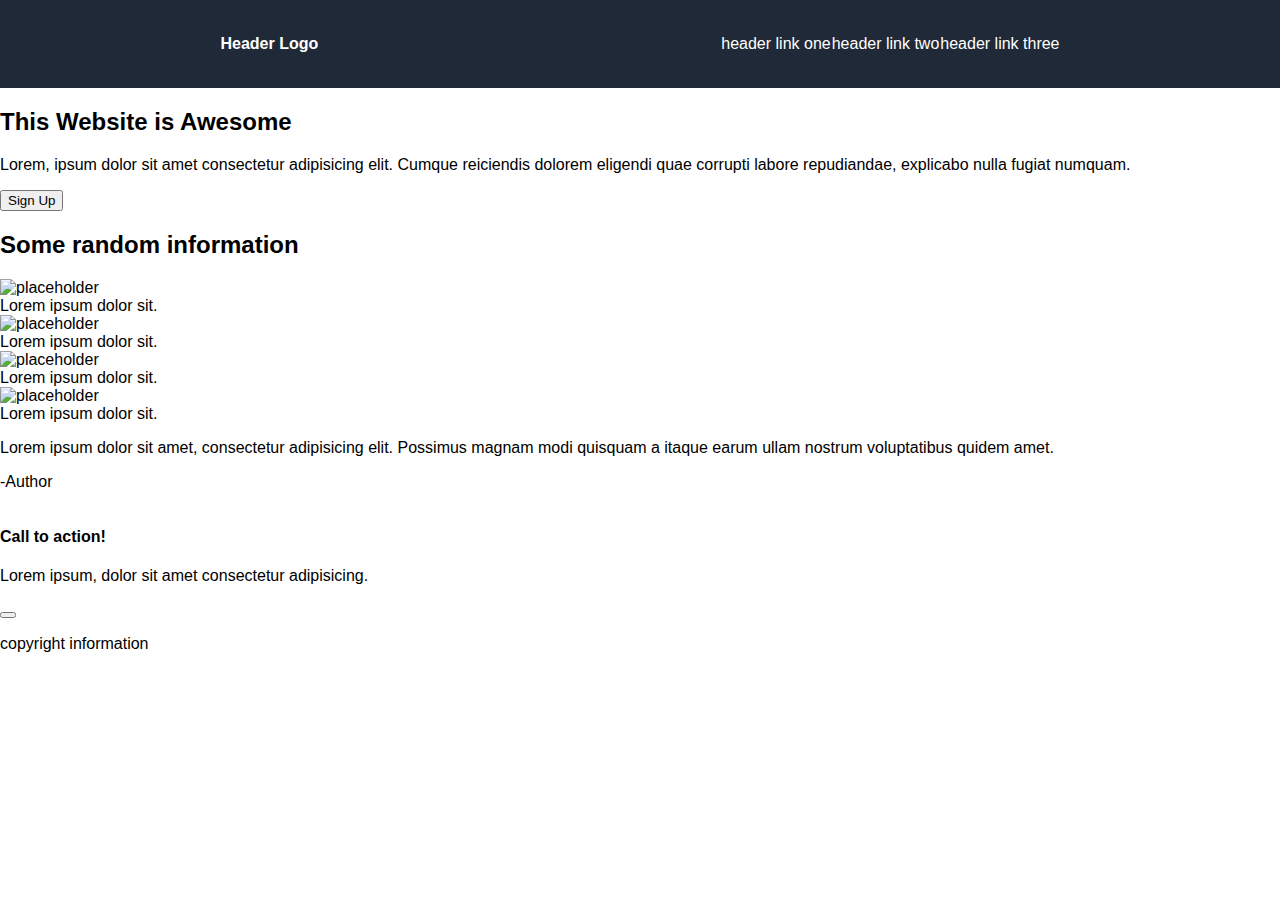
==== index.html @ 1e328535 "restructured directory" ====
<!DOCTYPE html>
<html lang="en">
  <head>
    <meta charset="UTF-8" />
    <meta http-equiv="X-UA-Compatible" content="IE=edge" />
    <meta name="viewport" content="width=device-width, initial-scale=1.0" />
    <link rel="stylesheet" href="styles.css" />
    <title>Landing Page</title>
  </head>
  <body>
    <header class="header">
      <div class="logo-container">
        <p class="header-logo">Header Logo</p>
      </div>
      <div class="header-links">
        <a href="">header link one</a>
        <a href="">header link two</a>
        <a href="">header link three</a>
      </div>
    </header>

    <div class="awesome-section">
      <h2>This Website is Awesome</h2>
      <p>
        Lorem, ipsum dolor sit amet consectetur adipisicing elit. Cumque
        reiciendis dolorem eligendi quae corrupti labore repudiandae, explicabo
        nulla fugiat numquam.
      </p>
      <button class="sign-up">Sign Up</button>

      <img src="" alt="" />
    </div>

    <div class="info-section">
      <h2>Some random information</h2>
      <div class="card">
        <img src="" alt="placeholder" />
        <figcaption>Lorem ipsum dolor sit.</figcaption>
      </div>

      <div class="card">
        <img src="" alt="placeholder" />
        <figcaption>Lorem ipsum dolor sit.</figcaption>
      </div>
      <div class="card">
        <img src="" alt="placeholder" />
        <figcaption>Lorem ipsum dolor sit.</figcaption>
      </div>

      <div class="card">
        <img src="" alt="placeholder" />
        <figcaption>Lorem ipsum dolor sit.</figcaption>
      </div>
    </div>

    <div class="quote-section">
      <p>
        Lorem ipsum dolor sit amet, consectetur adipisicing elit. Possimus
        magnam modi quisquam a itaque earum ullam nostrum voluptatibus quidem
        amet.
      </p>
      <p>-Author</p>
    </div>
    <div class="call-to-action-section">
      <div class="action-card">
        <h4>Call to action!</h4>
        <p>Lorem ipsum, dolor sit amet consectetur adipisicing.</p>
        <button></button>
      </div>
    </div>

    <footer>
      <p>copyright information</p>
    </footer>
  </body>
</html>
---- styles.css ----
body {
  font-family: -apple-system, BlinkMacSystemFont, "Segoe UI", Roboto, Oxygen,
    Ubuntu, Cantarell, "Open Sans", "Helvetica Neue", sans-serif;
  display: flex;
  flex-direction: column;
  margin: 0;
}

a {
  text-decoration: none;
  color: white;
}

.header {
  display: flex;
  flex: 0 1 0%;
  justify-content: space-around;
  background-color: #1f2937;
  padding: 19px;
  align-items: center;
  color: white;
}

.header-logo {
  color: white;
  font-weight: 900;
}

.header-links {
  display: flex;
  gap: 1px;
}
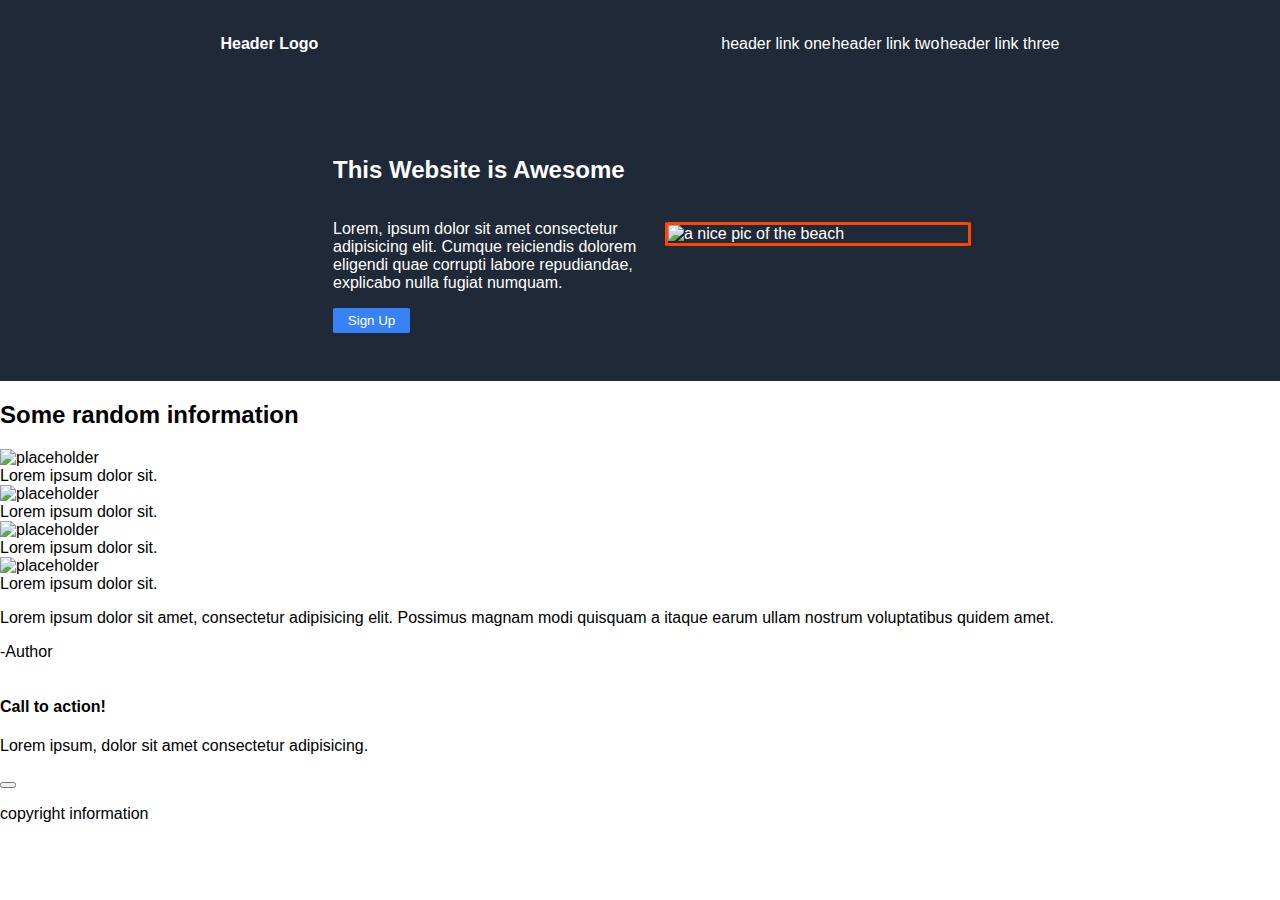
==== commit b4a766e3: "awesome section complete" ====
--- a/index.html
+++ b/index.html
@@ -20,15 +20,21 @@
     </header>
 
     <div class="awesome-section">
-      <h2>This Website is Awesome</h2>
-      <p>
-        Lorem, ipsum dolor sit amet consectetur adipisicing elit. Cumque
-        reiciendis dolorem eligendi quae corrupti labore repudiandae, explicabo
-        nulla fugiat numquam.
-      </p>
-      <button class="sign-up">Sign Up</button>
+      <div class="awesome-left">
+        <h2>This Website is Awesome</h2>
+        <p>
+          Lorem, ipsum dolor sit amet consectetur adipisicing elit. Cumque
+          reiciendis dolorem eligendi quae corrupti labore repudiandae,
+          explicabo nulla fugiat numquam.
+        </p>
+        <button class="sign-up">Sign Up</button>
+      </div>
 
-      <img src="" alt="" />
+      <img
+        class="awesome-img"
+        src="./images/surf_and_sage copy.JPG"
+        alt="a nice pic of the beach"
+      />
     </div>
 
     <div class="info-section">
--- a/styles.css
+++ b/styles.css
@@ -30,3 +30,36 @@
   display: flex;
   gap: 1px;
 }
+
+.awesome-section {
+  display: flex;
+  flex-direction: row;
+  justify-content: center;
+  align-items: center;
+  padding: 24px;
+  color: white;
+  background-color: #1f2937;
+}
+
+.awesome-left {
+  display: flex;
+  flex-direction: column;
+  margin: 24px;
+  width: 25%;
+}
+
+.sign-up {
+  width: 25%;
+  background-color: #3882f6;
+  color: white;
+  border: 0px solid;
+  border-radius: 5%;
+  padding: 5px;
+}
+
+.awesome-img {
+  width: 300px;
+  height: auto;
+  border: 3px solid orangered;
+  border-radius: 2%;
+}
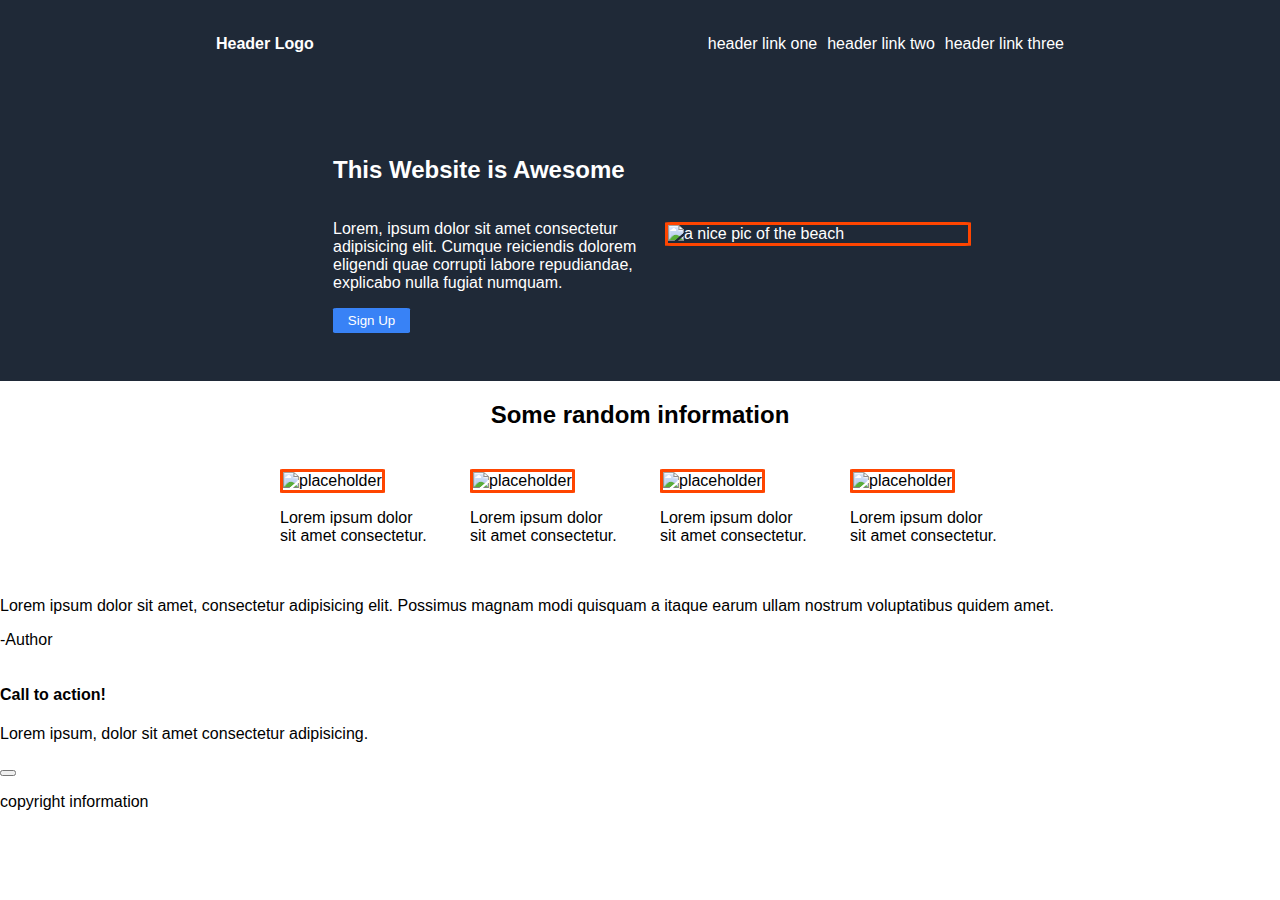
==== commit 4d61bf97: "completed information section" ====
--- a/index.html
+++ b/index.html
@@ -39,23 +39,25 @@
 
     <div class="info-section">
       <h2>Some random information</h2>
-      <div class="card">
-        <img src="" alt="placeholder" />
-        <figcaption>Lorem ipsum dolor sit.</figcaption>
-      </div>
+      <div class="card-container">
+        <div class="card">
+          <img src="./images/surf_and_sage copy.JPG" alt="placeholder" />
+          <p>Lorem ipsum dolor sit amet consectetur.</p>
+        </div>
 
-      <div class="card">
-        <img src="" alt="placeholder" />
-        <figcaption>Lorem ipsum dolor sit.</figcaption>
-      </div>
-      <div class="card">
-        <img src="" alt="placeholder" />
-        <figcaption>Lorem ipsum dolor sit.</figcaption>
-      </div>
+        <div class="card">
+          <img src="./images/surf_and_sage copy.JPG" alt="placeholder" />
+          <p>Lorem ipsum dolor sit amet consectetur.</p>
+        </div>
+        <div class="card">
+          <img src="./images/surf_and_sage copy.JPG" alt="placeholder" />
+          <p>Lorem ipsum dolor sit amet consectetur.</p>
+        </div>
 
-      <div class="card">
-        <img src="" alt="placeholder" />
-        <figcaption>Lorem ipsum dolor sit.</figcaption>
+        <div class="card">
+          <img src="./images/surf_and_sage copy.JPG" alt="placeholder" />
+          <p>Lorem ipsum dolor sit amet consectetur.</p>
+        </div>
       </div>
     </div>
 
--- a/styles.css
+++ b/styles.css
@@ -28,7 +28,7 @@
 
 .header-links {
   display: flex;
-  gap: 1px;
+  gap: 10px;
 }
 
 .awesome-section {
@@ -63,3 +63,30 @@
   border: 3px solid orangered;
   border-radius: 2%;
 }
+
+.info-section {
+  display: flex;
+  flex-direction: column;
+  justify-content: center;
+  align-items: center;
+}
+
+.card-container {
+  display: flex;
+  justify-content: center;
+  align-items: center;
+}
+
+.card {
+  margin: 10px;
+  flex: 1 1 0%;
+  padding: 10px;
+  width: 150px;
+}
+
+.card img {
+  width: 95%;
+  height: auto;
+  border: 3px solid orangered;
+  border-radius: 2%;
+}
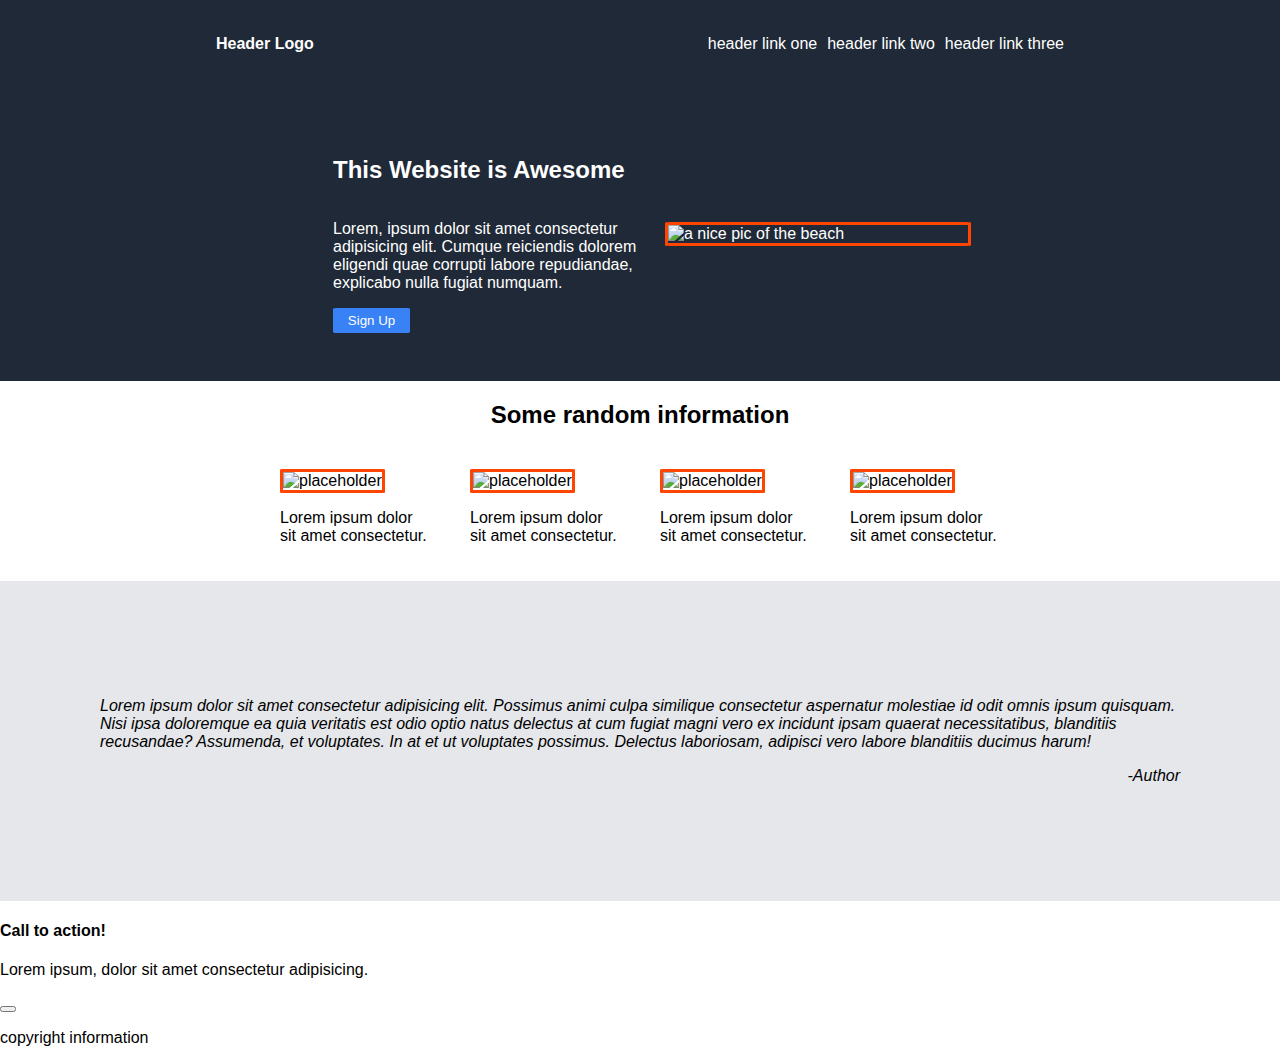
==== commit 2bd08c65: "quote section complete" ====
--- a/index.html
+++ b/index.html
@@ -63,11 +63,15 @@
 
     <div class="quote-section">
       <p>
-        Lorem ipsum dolor sit amet, consectetur adipisicing elit. Possimus
-        magnam modi quisquam a itaque earum ullam nostrum voluptatibus quidem
-        amet.
+        Lorem ipsum dolor sit amet consectetur adipisicing elit. Possimus animi
+        culpa similique consectetur aspernatur molestiae id odit omnis ipsum
+        quisquam. Nisi ipsa doloremque ea quia veritatis est odio optio natus
+        delectus at cum fugiat magni vero ex incidunt ipsam quaerat
+        necessitatibus, blanditiis recusandae? Assumenda, et voluptates. In at
+        et ut voluptates possimus. Delectus laboriosam, adipisci vero labore
+        blanditiis ducimus harum!
       </p>
-      <p>-Author</p>
+      <p class="author">-Author</p>
     </div>
     <div class="call-to-action-section">
       <div class="action-card">
--- a/styles.css
+++ b/styles.css
@@ -90,3 +90,15 @@
   border: 3px solid orangered;
   border-radius: 2%;
 }
+
+.quote-section {
+  background-color: #e5e7eb;
+  padding: 100px;
+}
+
+.quote-section p {
+  font-style: italic;
+}
+.author {
+  text-align: end;
+}
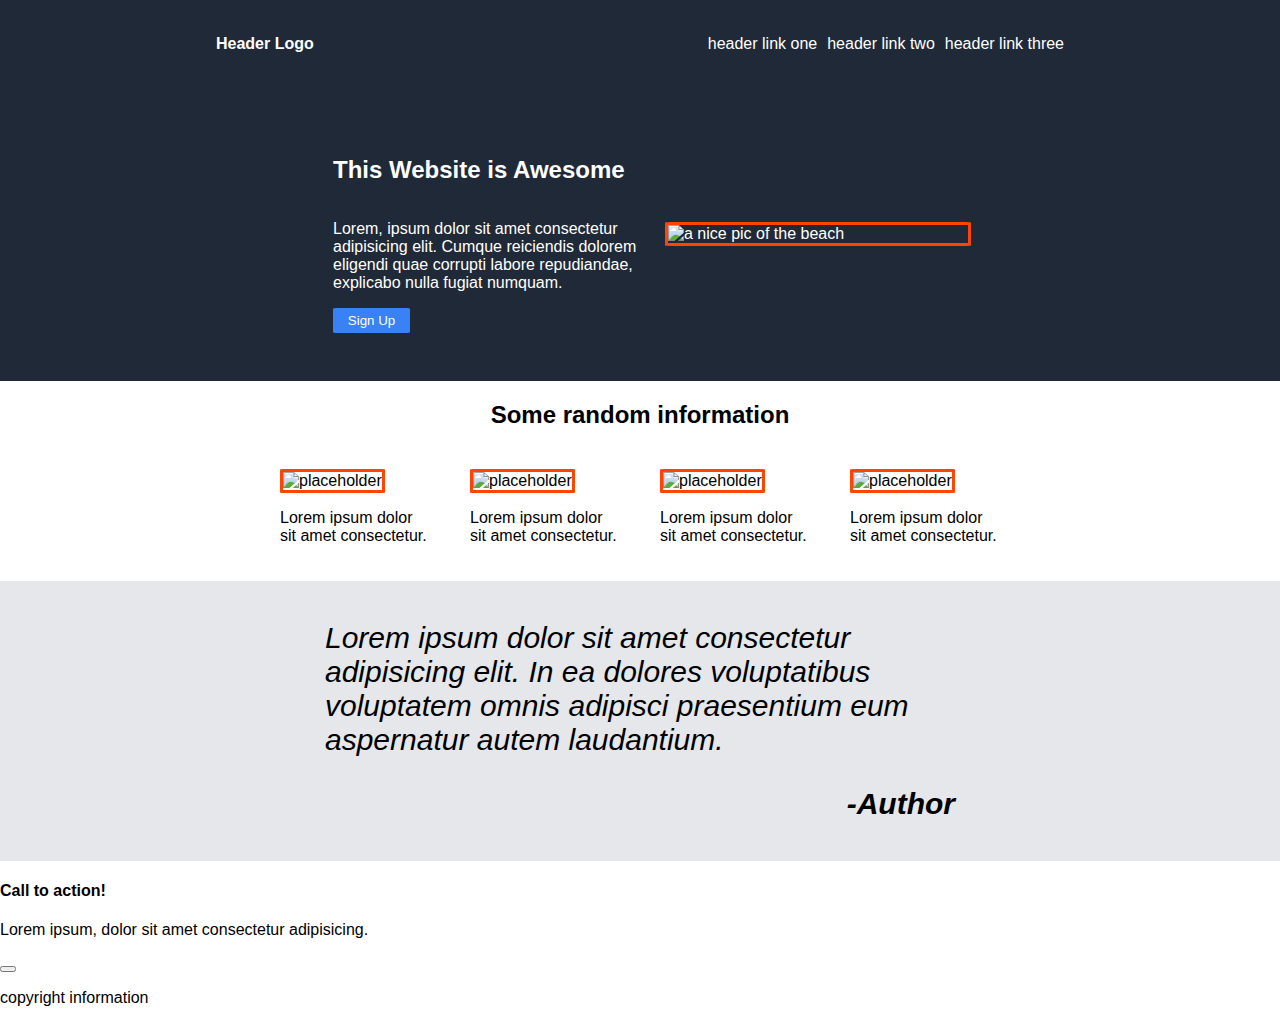
==== commit 26619e42: "quote section actually complete" ====
--- a/index.html
+++ b/index.html
@@ -62,16 +62,14 @@
     </div>
 
     <div class="quote-section">
-      <p>
-        Lorem ipsum dolor sit amet consectetur adipisicing elit. Possimus animi
-        culpa similique consectetur aspernatur molestiae id odit omnis ipsum
-        quisquam. Nisi ipsa doloremque ea quia veritatis est odio optio natus
-        delectus at cum fugiat magni vero ex incidunt ipsam quaerat
-        necessitatibus, blanditiis recusandae? Assumenda, et voluptates. In at
-        et ut voluptates possimus. Delectus laboriosam, adipisci vero labore
-        blanditiis ducimus harum!
-      </p>
-      <p class="author">-Author</p>
+      <div class="quote-container">
+        <p>
+          Lorem ipsum dolor sit amet consectetur adipisicing elit. In ea dolores
+          voluptatibus voluptatem omnis adipisci praesentium eum aspernatur
+          autem laudantium.
+        </p>
+        <p class="author">-Author</p>
+      </div>
     </div>
     <div class="call-to-action-section">
       <div class="action-card">
--- a/styles.css
+++ b/styles.css
@@ -93,12 +93,21 @@
 
 .quote-section {
   background-color: #e5e7eb;
-  padding: 100px;
+  padding: 10px;
+  display: flex;
+  justify-content: center;
+  align-items: center;
+}
+
+.quote-container {
+  width: 50%;
 }
 
 .quote-section p {
+  font-size: 30px;
   font-style: italic;
 }
 .author {
   text-align: end;
+  font-weight: 800;
 }
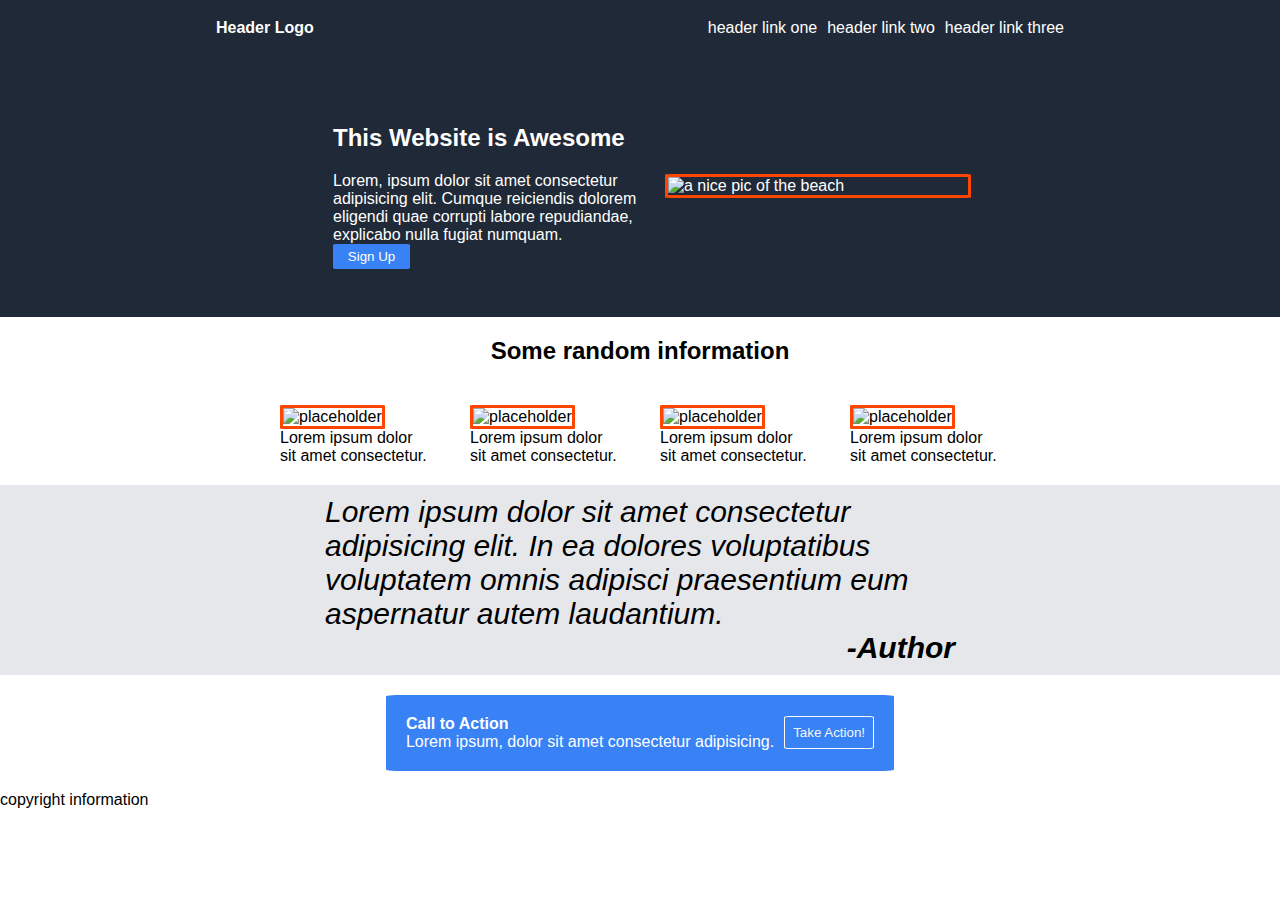
==== commit 5cd4a4dc: "call to action section complete" ====
--- a/index.html
+++ b/index.html
@@ -73,9 +73,13 @@
     </div>
     <div class="call-to-action-section">
       <div class="action-card">
-        <h4>Call to action!</h4>
-        <p>Lorem ipsum, dolor sit amet consectetur adipisicing.</p>
-        <button></button>
+        <div class="action-left">
+          <h4>Call to Action</h4>
+          <p>Lorem ipsum, dolor sit amet consectetur adipisicing.</p>
+        </div>
+        <div>
+          <button class="action-btn">Take Action!</button>
+        </div>
       </div>
     </div>
 
--- a/styles.css
+++ b/styles.css
@@ -9,6 +9,14 @@
 a {
   text-decoration: none;
   color: white;
+}
+
+h4 {
+  margin: 0;
+}
+
+p {
+  margin: 0;
 }
 
 .header {
@@ -111,3 +119,33 @@
   text-align: end;
   font-weight: 800;
 }
+
+.call-to-action-section {
+  display: flex;
+  justify-content: center;
+  align-items: center;
+  padding: 20px;
+}
+
+.action-card {
+  background-color: #3882f6;
+  display: flex;
+  align-items: center;
+  justify-content: center;
+  border-radius: 2%;
+  padding: 20px;
+  gap: 10px;
+}
+
+.action-card {
+  margin: 0;
+  color: white;
+}
+
+.action-btn {
+  background-color: #3882f6;
+  border: 1px solid white;
+  border-radius: 5%;
+  padding: 8px;
+  color: whitesmoke;
+}
